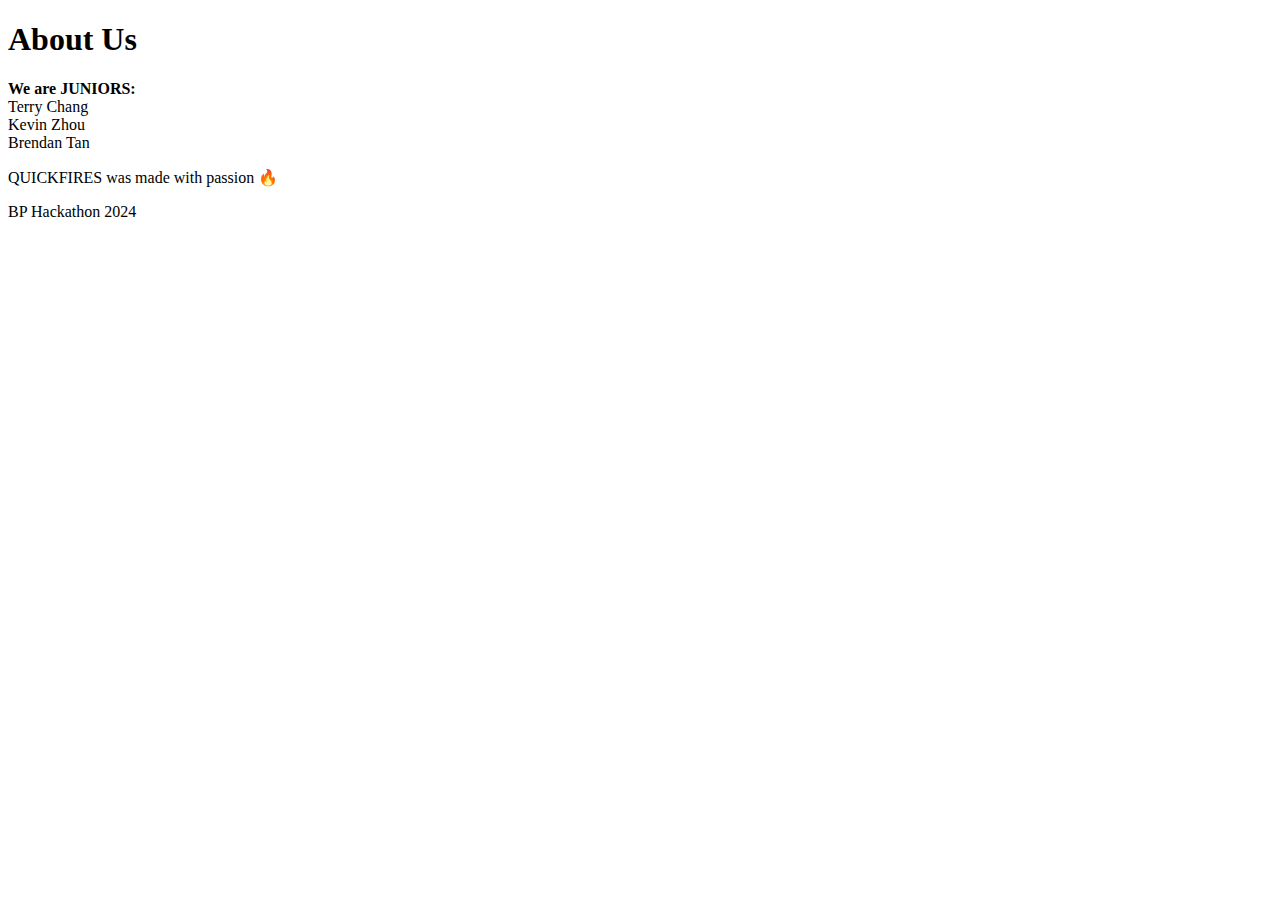
==== about-us.html @ 8accb4e6 "Add files via upload" ====
<!DOCTYPE html>
<html lang="en">
<head>
    <meta charset="UTF-8">
    <meta name="viewport" content="width=device-width, initial-scale=1.0">
    <title>About Us - QUICKFIRES</title>
    <link rel="stylesheet" href="styles.css">
</head>
<body>
    <div class="container">
        <div class="content">
            <h1>About Us</h1>
            <div class="credits">
                <p><strong>We are JUNIORS:</strong><br>Terry Chang<br>Kevin Zhou<br>Brendan Tan</p>
               
            </div>
            <p class="footer">QUICKFIRES was made with passion <span class="fire-icon">🔥</span></p>
            <p>BP Hackathon 2024</p>
        </div>
    </div>
</body>
</html>
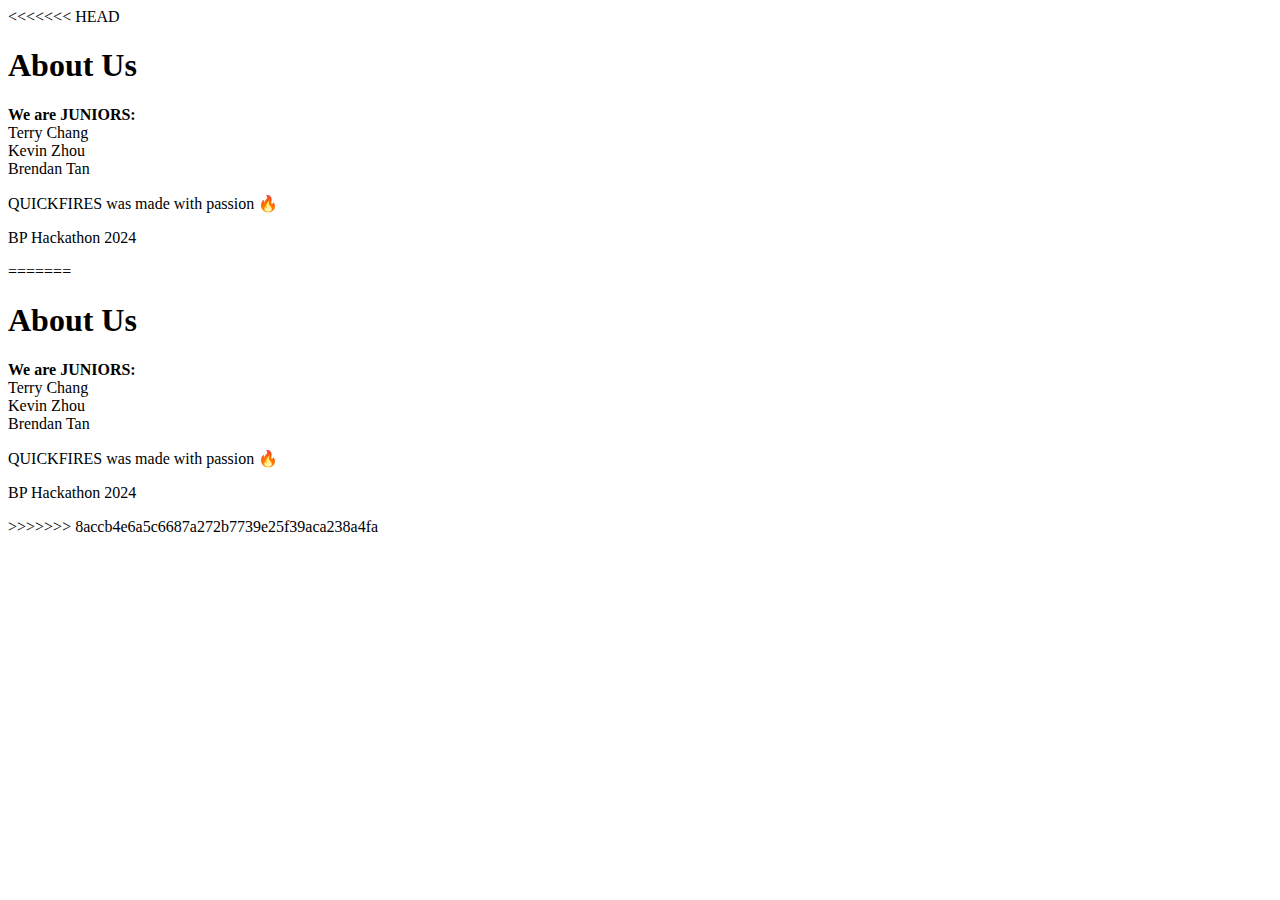
==== commit 8f528d7b: "Merge branch 'main' of https://github.com/bmjor/fire-watch" ====
--- a/about-us.html
+++ b/about-us.html
@@ -1,22 +1,47 @@
-<!DOCTYPE html>
-<html lang="en">
-<head>
-    <meta charset="UTF-8">
-    <meta name="viewport" content="width=device-width, initial-scale=1.0">
-    <title>About Us - QUICKFIRES</title>
-    <link rel="stylesheet" href="styles.css">
-</head>
-<body>
-    <div class="container">
-        <div class="content">
-            <h1>About Us</h1>
-            <div class="credits">
-                <p><strong>We are JUNIORS:</strong><br>Terry Chang<br>Kevin Zhou<br>Brendan Tan</p>
-               
-            </div>
-            <p class="footer">QUICKFIRES was made with passion <span class="fire-icon">🔥</span></p>
-            <p>BP Hackathon 2024</p>
-        </div>
-    </div>
-</body>
-</html>
+<<<<<<< HEAD
+<!DOCTYPE html>
+<html lang="en">
+<head>
+    <meta charset="UTF-8">
+    <meta name="viewport" content="width=device-width, initial-scale=1.0">
+    <title>About Us - QUICKFIRES</title>
+    <link rel="stylesheet" href="styles.css">
+</head>
+<body>
+    <div class="container">
+        <div class="content">
+            <h1>About Us</h1>
+            <div class="credits">
+                <p><strong>We are JUNIORS:</strong><br>Terry Chang<br>Kevin Zhou<br>Brendan Tan</p>
+               
+            </div>
+            <p class="footer">QUICKFIRES was made with passion <span class="fire-icon">🔥</span></p>
+            <p>BP Hackathon 2024</p>
+        </div>
+    </div>
+</body>
+</html>
+=======
+<!DOCTYPE html>
+<html lang="en">
+<head>
+    <meta charset="UTF-8">
+    <meta name="viewport" content="width=device-width, initial-scale=1.0">
+    <title>About Us - QUICKFIRES</title>
+    <link rel="stylesheet" href="styles.css">
+</head>
+<body>
+    <div class="container">
+        <div class="content">
+            <h1>About Us</h1>
+            <div class="credits">
+                <p><strong>We are JUNIORS:</strong><br>Terry Chang<br>Kevin Zhou<br>Brendan Tan</p>
+               
+            </div>
+            <p class="footer">QUICKFIRES was made with passion <span class="fire-icon">🔥</span></p>
+            <p>BP Hackathon 2024</p>
+        </div>
+    </div>
+</body>
+</html>
+>>>>>>> 8accb4e6a5c6687a272b7739e25f39aca238a4fa
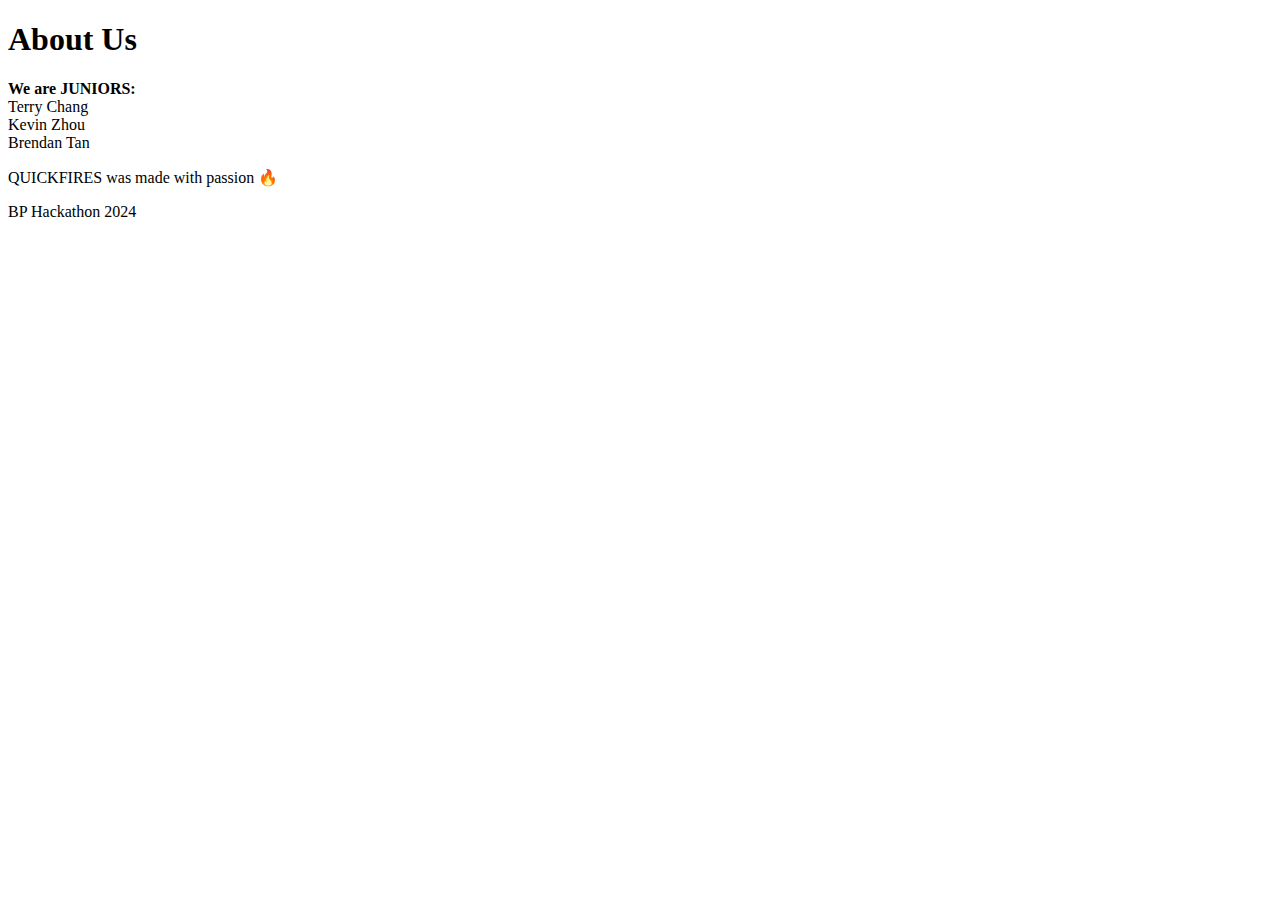
==== commit 2f4a1fd4: "just got rid of the blue/teal thing" ====
--- a/about-us.html
+++ b/about-us.html
@@ -1,4 +1,4 @@
-<<<<<<< HEAD
+
 <!DOCTYPE html>
 <html lang="en">
 <head>
@@ -21,27 +21,3 @@
     </div>
 </body>
 </html>
-=======
-<!DOCTYPE html>
-<html lang="en">
-<head>
-    <meta charset="UTF-8">
-    <meta name="viewport" content="width=device-width, initial-scale=1.0">
-    <title>About Us - QUICKFIRES</title>
-    <link rel="stylesheet" href="styles.css">
-</head>
-<body>
-    <div class="container">
-        <div class="content">
-            <h1>About Us</h1>
-            <div class="credits">
-                <p><strong>We are JUNIORS:</strong><br>Terry Chang<br>Kevin Zhou<br>Brendan Tan</p>
-               
-            </div>
-            <p class="footer">QUICKFIRES was made with passion <span class="fire-icon">🔥</span></p>
-            <p>BP Hackathon 2024</p>
-        </div>
-    </div>
-</body>
-</html>
->>>>>>> 8accb4e6a5c6687a272b7739e25f39aca238a4fa
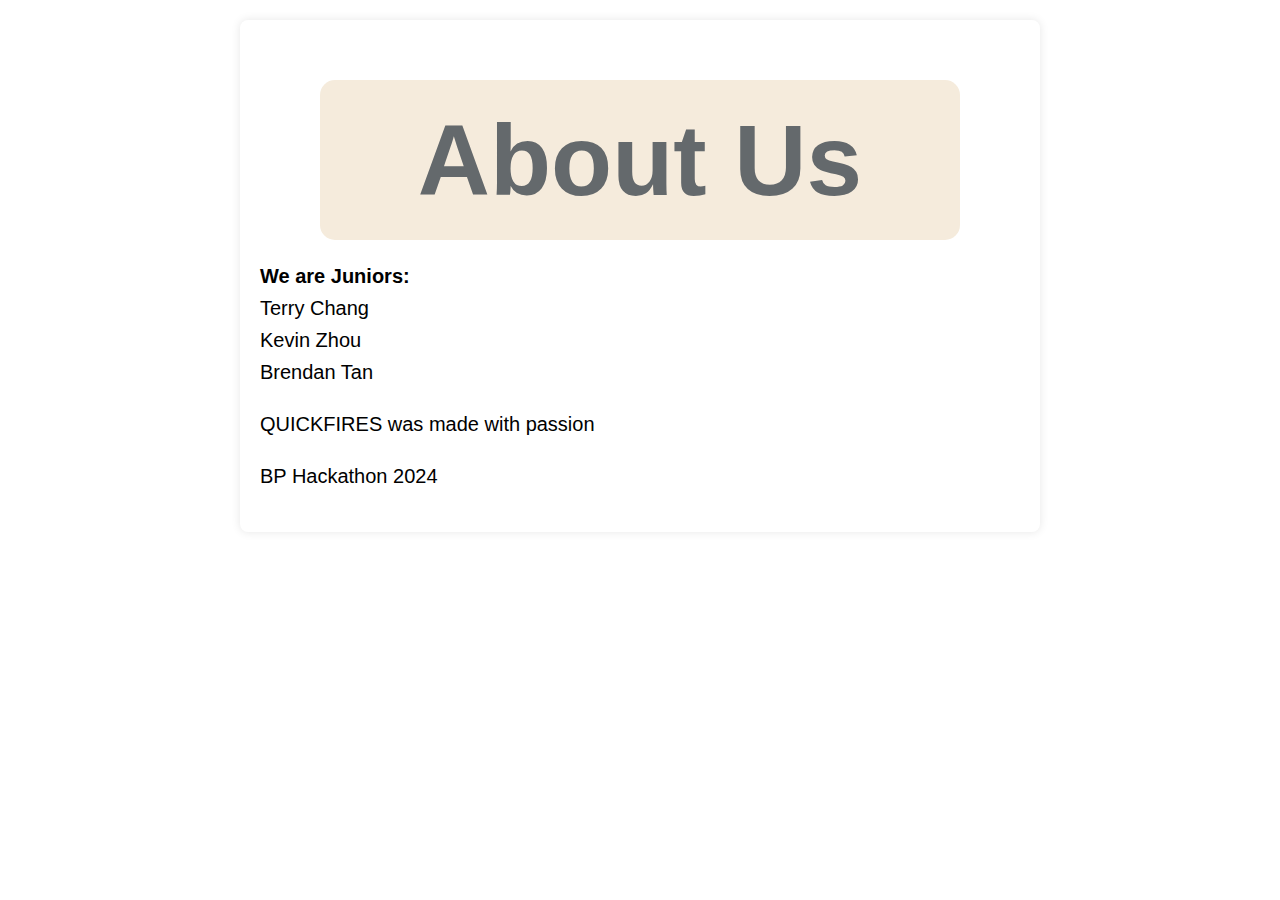
==== commit 7f666848: "Add files via upload" ====
--- a/about-us.html
+++ b/about-us.html
@@ -6,17 +6,22 @@
     <meta name="viewport" content="width=device-width, initial-scale=1.0">
     <title>About Us - QUICKFIRES</title>
     <link rel="stylesheet" href="styles.css">
+    
 </head>
+
+
 <body>
     <div class="container">
         <div class="content">
             <h1>About Us</h1>
             <div class="credits">
-                <p><strong>We are JUNIORS:</strong><br>Terry Chang<br>Kevin Zhou<br>Brendan Tan</p>
+                <p><strong>We are Juniors:</strong><br>Terry Chang<br>Kevin Zhou<br>Brendan Tan</p>
                
             </div>
-            <p class="footer">QUICKFIRES was made with passion <span class="fire-icon">🔥</span></p>
+            <p class="footer">QUICKFIRES was made with passion </span></p>
             <p>BP Hackathon 2024</p>
+
+            <link rel="stylesheet" type="text/css" href="about-us.css">
         </div>
     </div>
 </body>
--- a/about-us.css
+++ b/about-us.css
@@ -0,0 +1,57 @@
+body {
+    font-family: "Poppins", sans-serif;
+    font-size: 1.25em;
+    margin: 0;
+    padding: 0;
+    background-image: url('Screenshot\ 2024-03-03\ at\ 3.58.31\ PM.png'); /* Replace 'your-image-url.jpg' with the path to your image */
+    background-size: cover; /* Cover the entire background */
+    background-repeat: no-repeat; /* Prevent the background from repeating */
+    background-position: center; /* Center the background image */
+}
+
+.poppins-semibold {
+    font-family: "Poppins", sans-serif;
+    font-weight: 600;
+    font-style: normal;
+}
+
+h1 {
+    color: #64696C;
+    font-family: "Rubik Glitch Pop", sans-serif;
+    font-size: 5em;
+    background: #F5EBDC;
+    padding: 20px; /* Increase padding for more space around the text */
+    border-radius: 15px;
+    margin: 40px auto 20px; /* Increase margin-top for space between h1 and other content */
+    text-align: center;
+    max-width: 600px;
+    line-height: 1.2; /* Adjust line height for better readability */
+}
+
+.container {
+    max-width: 800px;
+    margin: 0 auto;
+    padding: 20px;
+}
+
+.content {
+    background-color: #fff;
+    padding: 20px;
+    border-radius: 8px;
+    box-shadow: 0 0 10px rgba(0, 0, 0, 0.1);
+    line-height: 1.6; /* Adjust line height for other content */
+}
+
+.credits {
+    margin-bottom: 20px;
+}
+
+.footer {
+    margin-top: 20px;
+}
+
+.heart-icon {
+    font-size: 1.2em;
+    vertical-align: middle;
+    color: red;
+}
